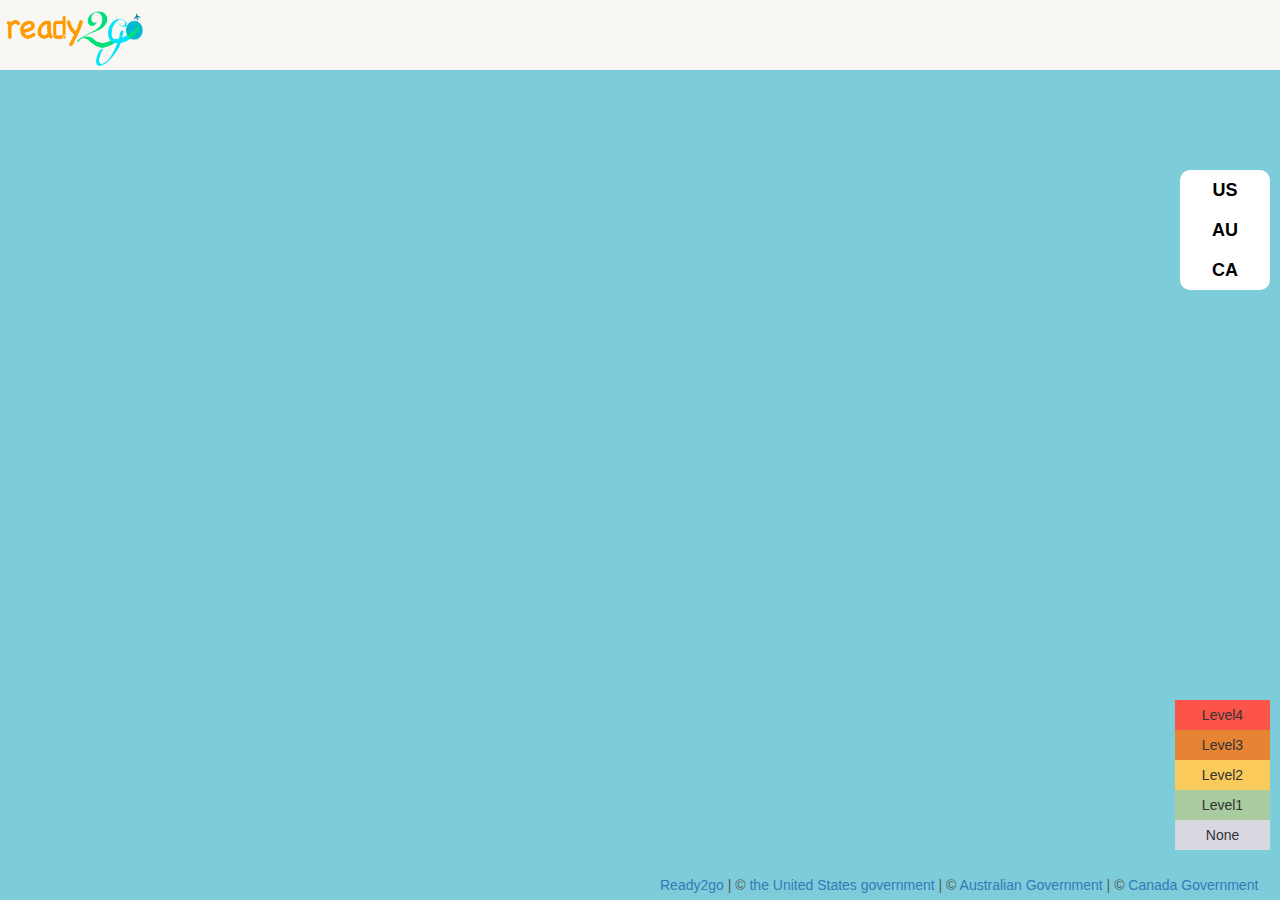
==== au.html @ a89ec44c "mainbody" ====
<!DOCTYPE html>
<html lang="en">
<head>
    <meta charset="UTF-8">
    <meta http-equiv="X-UA-Compatible" content="IE=edge">
    <meta name="viewport" content="width=device-width, initial-scale=1.0">
    <script src="js/jquery.js"></script>
    <link rel="stylesheet" href="https://stackpath.bootstrapcdn.com/bootstrap/3.4.1/css/bootstrap.min.css" integrity="sha384-HSMxcRTRxnN+Bdg0JdbxYKrThecOKuH5zCYotlSAcp1+c8xmyTe9GYg1l9a69psu" crossorigin="anonymous">
    <script src="js/echarts.min.js"></script>
    <script src="js/init_map.js"></script>
    <script src="js/tool.js"></script>
    <link rel="stylesheet" href="css/index.css" >
    <title>Ready2go :)</title>
    <link rel="shortcut icon" href="/img/box.svg" />
</head>
<body>
    <header>
        <img src="./img/logo.png" alt="">
    </header>
    <div class="content">
        <!-- 地图元素 -->
        <div class="china-map" id="china-map"></div>

        <!-- 左侧菜单 -->
        <div id="leftMenu">
            <!-- 国家名 标题 -->
            <div class="detail-title" id="country_name">
                
            </div>

            <!-- 三种国家建议 -->
            <div class="details">
                <div class="detail_item">
                    <h3>US Advise</h3>
                    <div class="middle_message">
                        <div class="country_level" id="us_Level"></div>
                        <div class="country_upadte" id="us_DateUpdated"></div>
                    </div>
                    <div style="font-size: 14px;color: #ea8499;margin: 4px auto;font-weight: 700;"><span id="us_Threats"></span></div>
                    <div style="font-size: 12px;color: #ea8499;margin: 4px auto;font-weight: 700;"><span id="us_Details"></span></div>
                </div>
                <div class="detail_item">
                    <h3>AU Advise</h3>
                    <div class="middle_message">
                        <div class="country_level" id="au_Level"></div>
                        <div class="country_upadte" id="au_DateUpdated"></div>
                    </div>
                    <div style="font-size: 14px;color: #ea8499;margin: 4px auto;font-weight: 700;""><span id="au_Threats"></span></div>
                    <div style="font-size: 12px;color: #ea8499;margin: 4px auto;font-weight: 700;""><span id="au_Details"></span></div>
                </div>
                <div class="detail_item"  style="flex: 0 0 16vh">
                    <h3>CA Advise</h3>
                    <div class="middle_message">
                        <div class="country_level" id="ca_Level"></div>
                        <div class="country_upadte" id="ca_DateUpdated"></div>
                    </div>
                </div>
            </div>
        </div>

        <!-- 取消按钮 -->
        <div id="cancle_button">
            <span class="glyphicon glyphicon-chevron-left" style="font-size: 25px;color: #bcbabb;"></span>
        </div>

        <!-- 左上角链接 -->
        <div class="right_top">
            <a href="us.html">US</a>
            <a href="au.html">AU</a>
            <a href="ca.html">CA</a>
        </div>

        <!-- 右下角的Level -->
        <div class="right_bottom">
            <div style="flex: 0 0 25px;height: 150px;position: relative;">
                <div id="arrow">
                    <span class="glyphicon glyphicon-triangle-right" style="font-size: 25px;"></span>
                </div>
            </div>
            <div class="levels">
                <div style="background-color: #fd5449;">Level4</div>
                <div style="background-color: #e78434;">Level3</div>
                <div style="background-color: #facb5a;">Level2</div>
                <div style="background-color: #a8cb9f;">Level1</div>
                <div style="background-color: #d8d8e1;">None</div>
            </div>
        </div>
        <div class="bottom" style="color: #555555;font-size:14px;">
            <p><a href="au.html">Ready2go</a>
                | © <a href="https://catalog.data.gov/dataset/travel-alerts">the United States government</a>
                | © <a href="https://creativecommons.org/publicdomain/zero/1.0/">Australian Government</a>
                | © <a href="https://open.canada.ca/data/en/dataset/bef2ebb3-ca9a-485f-aaff-5dc36eb89426" alink="#0066ff" vlink="#fff;">Canada Government</a>
            </p>
            
        </div>
    </div>
    <script>
        let all_countries = []
        let us_result = {}
        let ca_result = {}
        let au_result = {}

        function showMap(){
            const result = []
            // 加载数据
            for(let country of all_countries)
            {
                let country_color = ''
                if(au_result[country])
                {
                    country_color = au_result[country]['color']
                }
                else
                {
                    country_color = '#d8d8e1'
                }
                result.push({
                    name: country,
                    itemStyle: {
                            color: country_color
                        }
                })
            }

            // 初始化地图
            var myChart = echarts.init(document.getElementById('china-map'));
            var option = {  
                layoutCenter: ['60%', '50%'],//位置
	            // layoutSize:'65%',//大小
                geo: {
                    map: 'world',
                    show: true,
                    roam: true,
                    zoom: 2.5,
                    center: [70.170072,29.659297],
                    emphasis:{
                        label:{show:true},
                    },
                    regions: result,
                },
                series: [  
                    {  
                        name: 'World Population (2010)',  
                        type: 'map',  
                        data: []
                    }  
                ]  
            };
            myChart.setOption(option);

            // 鼠标移入
            myChart.on('mouseover', function (params) {
                if(params.name)
                {
                    var name = params.name;
                    const country_color = params['region']['itemStyle']['color']
                    const levelDic = {
                        '#fd5449':'0px',
                        '#e78434':'30px',
                        '#facb5a':'60px',
                        '#a8cb9f':'90px',
                        '#d8d8e1':'120px'
                    }
                    const country_level = levelDic[country_color]
                    $("#arrow").css('display','block')
                    $("#arrow").css('top',country_level)
                }
            });

            // 鼠标移除
            myChart.on('mouseout', function (params) {
                $("#arrow").css('display','none')
            });


            myChart.on('click', function (params) {
                $("#leftMenu").css('display','flex')
                $("#cancle_button").css('display','block')

                // 定义字典
                const levelDic = {
                    '#fd5449':'Level 4',
                    '#e78434':'Level 3',
                    '#facb5a':'Level 2',
                    '#a8cb9f':'Level 1',
                    '#d8d8e1':'None'
                }
                // 获取国家名
                const country_name = params.name
                // 判断结果中有无数据
                const us_country_result = us_result[country_name]

                let us_DateUpdated = ''
                let us_Threats = ''
                let us_Details = ''
                let us_Level = ''
                if(country_name && us_country_result)
                {
                    us_DateUpdated = us_country_result['DateUpdated']
                    us_Threats = us_country_result['Threats']
                    us_Details = us_country_result['Details']
                    us_Level = levelDic[us_country_result['color']]
                }
                change_us_advice(us_DateUpdated,us_Details,us_Level,us_Threats,country_name)

                const au_country_result = au_result[country_name]
                let au_DateUpdated = ''
                let au_Threats = ''
                let au_Details = ''
                let au_Level = ''
                if(country_name && au_country_result)
                {
                    au_DateUpdated = au_country_result['DateUpdated']
                    au_Threats = au_country_result['Threats']
                    au_Details = au_country_result['Details']
                    au_Level = levelDic[au_country_result['color']]
                }

                change_au_advice(au_DateUpdated,au_Details,au_Level,au_Threats)

                const ca_country_result = ca_result[country_name]
                let ca_DateUpdated = ''
                let ca_Level = ''
                if(country_name && ca_country_result)
                {
                    ca_DateUpdated = ca_country_result['DateUpdated']
                    ca_Level = levelDic[ca_country_result['color']]
                }

                change_ca_advice(ca_DateUpdated,ca_Level)
            });
        }

        $("#cancle_button").click(()=>{
            $("#leftMenu").css('display','none')
            $("#cancle_button").css('display','none')
        })

    </script>
</body>
</html>
---- css/index.css ----
*{
    margin: 0;
    padding: 0;
}
body {
    display: flex;
    flex-direction: column;
    width: 100vw;
    height: 100vh;
}
header {
    width: 100vw;
    flex: 0 0 70px;
    line-height: 70px;
    font-size: 25px;
    font-weight: 700;
    font-style:italic;
    background-color: #f8f7f4;
}
header img {
    width: 150px;
    height: 100%;
}
.content {
    width: 100vw;
    flex:1;
    position: relative;
}

.china-map {
    width: 100%;
    height:100%;
    background-color: #7dccd9;
}

#leftMenu {
    position: absolute;
    top: 0;
    left: 0px;
    width: 420px;
    height: calc(100vh - 70px);
    background-color: #F8F7F4;
    flex-direction: column;
    align-items: center;
    display: none;
}

.detail-title {
    flex: 0 0 60px;
    font-size: 30px;
    text-align: center;
    line-height: 60px;
    /* color: #fff; */
    font-weight: 700;
}
.details {
    flex: 1;
    display: flex;
    flex-direction: column;
    align-items: center;
    justify-content: space-around;
}
.detail_item {
    flex: 0 0 28vh;
    background-color: #FFFFFF;
    width: 380px;
    border-radius: 10px;
    display: flex; 
    flex-direction: column;
    padding: 0 10px;
    justify-content: start;
    border: 1px solid #7dccd9;
    /* justify-content: space-around; */
}
.detail_item>h3 {
    width: 100%;
    text-align: center;
    flex: 0 0 10px;
    font-size: 24px;
    color: black;
    font-weight: 700;
    margin: 5px auto;
}
.detail_item>div {
    width: 100%;
    flex: 0 0 10px;
}
.middle_message {
    font-size: 14px;
    display: flex;
    flex-direction: column;
    justify-content: space-between;
}
.country_level {
    font-size: 18px;
    font-weight: 700;
}
.country_upadte {
    color: #bcbabb;
    font-size: 16px;
    font-weight: 700;
}


#cancle_button {
    position: absolute;
    top: 0;
    left: 380px;
    width: 40px;
    height: 60px;
    /* background-color: pink; */
    display: none;
    text-align: right
}

.right_bottom {
    position: absolute;
    bottom: 50px;
    right: 10px;
    width: 120px;
    height: 150px;
    display: flex;
}
.bottom {
    position: absolute;
    bottom: 5px;
    right: 10px;
    width: 610px;
    height: 20px;
    text-align: right;
    display: flex;
}

#arrow {
    width: 25px;
    height: 30px;
    line-height: 30px;
    top: 30px;
    position: absolute;
    display: none;
}

.levels {
    flex: 1;
    height: 150px;
    display: flex;
    flex-direction: column;
}
.levels>div {
    width: 100%;
    flex: 0 0 30px;
    text-align: center;
    line-height: 30px;
}


.right_top {
    position: absolute;
    right: 10px;
    top: 100px;
    width: 90px;
    height: 120px;
    background-color: #fff;
    display: flex;
    flex-direction: column;
    border-radius: 10px;
}
.right_top>a {
    flex: 0 0 40px;
    line-height: 40px;
    text-decoration: none;
    text-align: center;
    color: black;
    font-size: 18px;
    font-weight: 700;
}
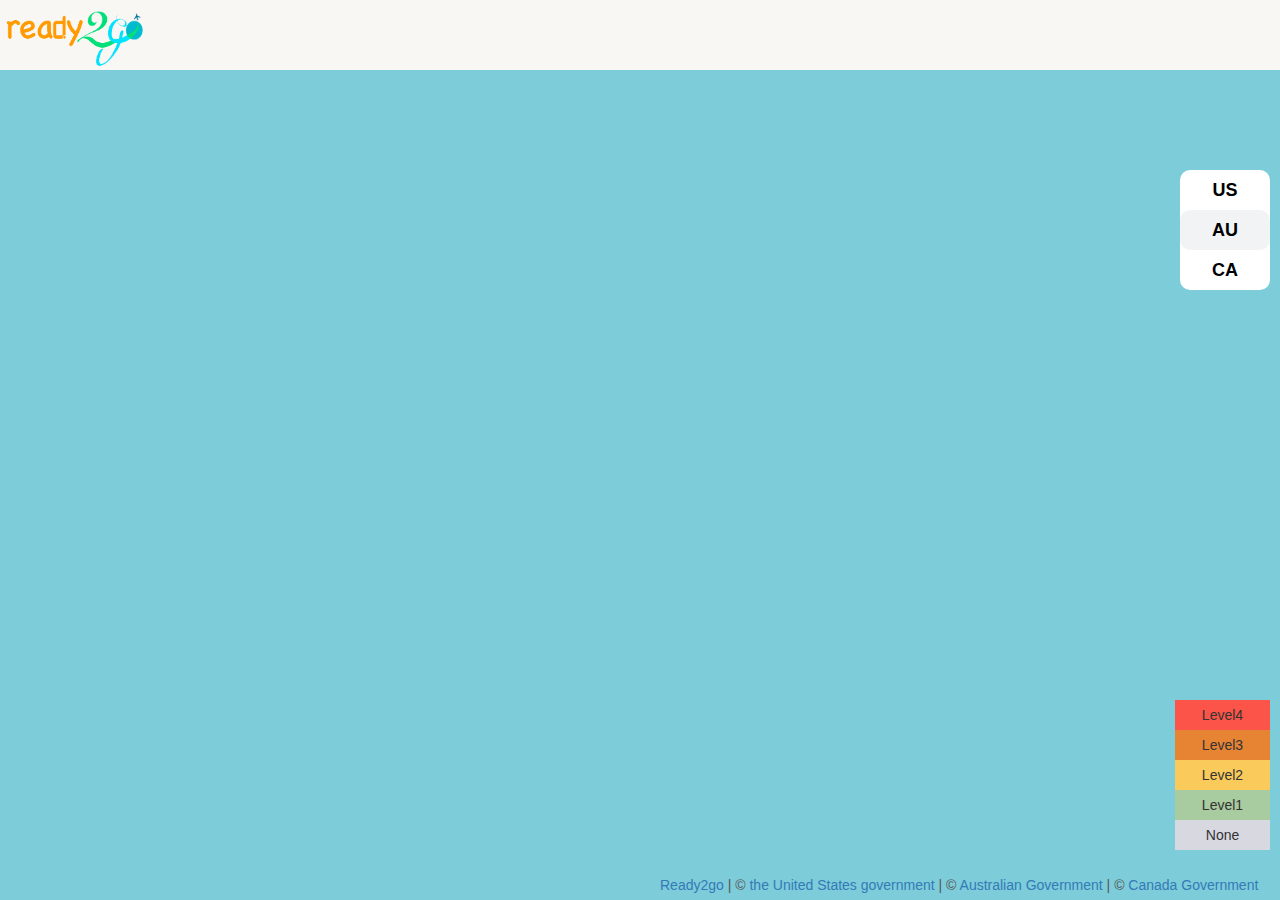
==== commit 97d8b73d: "updated" ====
--- a/au.html
+++ b/au.html
@@ -66,7 +66,7 @@
         <!-- 左上角链接 -->
         <div class="right_top">
             <a href="us.html">US</a>
-            <a href="au.html">AU</a>
+            <a href="au.html" style="background-color: #f1f3f4;">AU</a>
             <a href="ca.html">CA</a>
         </div>
 
--- a/css/index.css
+++ b/css/index.css
@@ -173,4 +173,5 @@
     color: black;
     font-size: 18px;
     font-weight: 700;
+    border-radius: 10px;
 }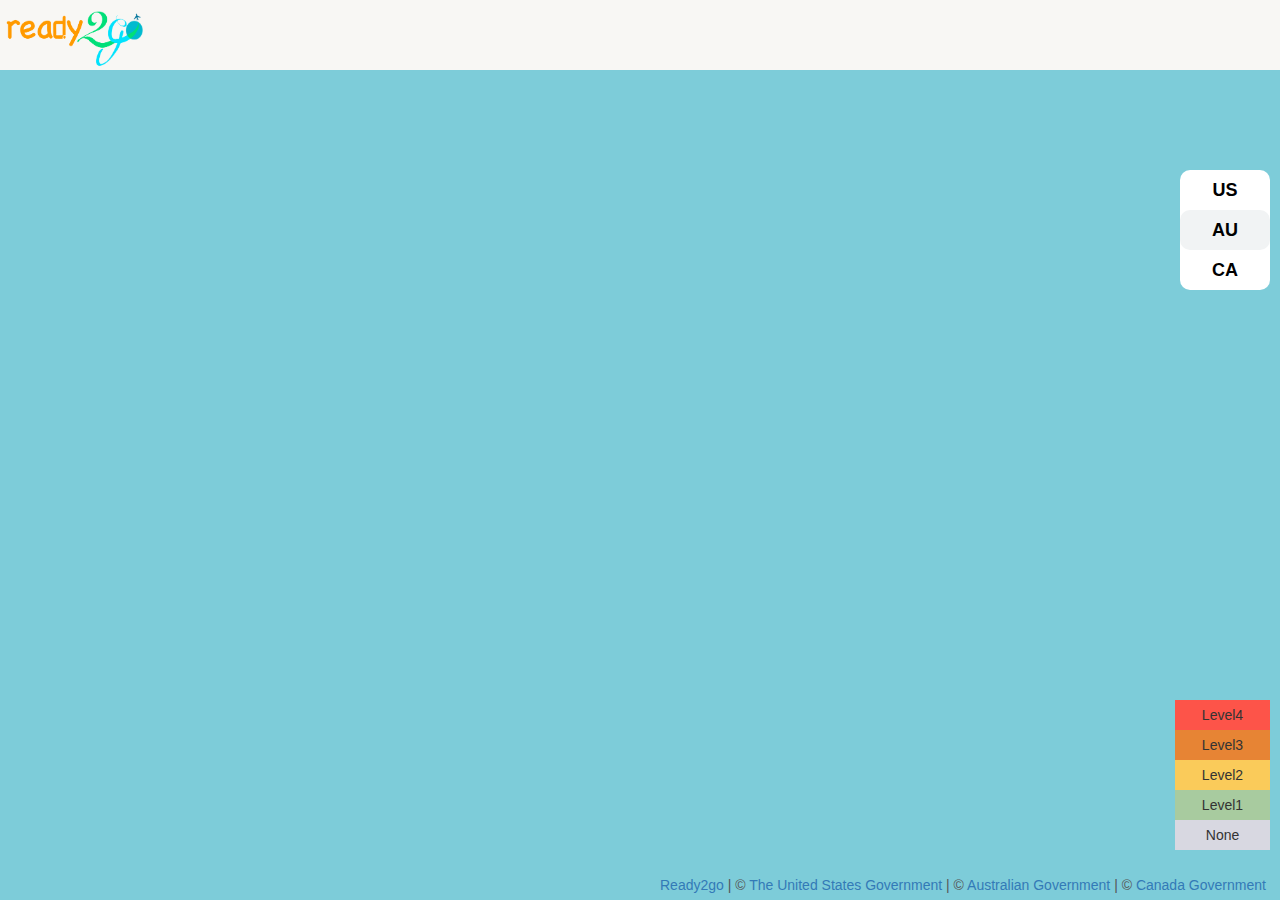
==== commit c0825d89: "updated" ====
--- a/au.html
+++ b/au.html
@@ -11,11 +11,11 @@
     <script src="js/tool.js"></script>
     <link rel="stylesheet" href="css/index.css" >
     <title>Ready2go :)</title>
-    <link rel="shortcut icon" href="/img/box.svg" />
+    <link rel="shortcut icon" href="/img/box.png" />
 </head>
 <body>
     <header>
-        <img src="./img/logo.png" alt="">
+        <img src="/img/logo.png" alt="">
     </header>
     <div class="content">
         <!-- 地图元素 -->
@@ -65,7 +65,7 @@
 
         <!-- 左上角链接 -->
         <div class="right_top">
-            <a href="us.html">US</a>
+            <a href="index.html">US</a>
             <a href="au.html" style="background-color: #f1f3f4;">AU</a>
             <a href="ca.html">CA</a>
         </div>
@@ -87,9 +87,9 @@
         </div>
         <div class="bottom" style="color: #555555;font-size:14px;">
             <p><a href="au.html">Ready2go</a>
-                | © <a href="https://catalog.data.gov/dataset/travel-alerts">the United States government</a>
-                | © <a href="https://creativecommons.org/publicdomain/zero/1.0/">Australian Government</a>
-                | © <a href="https://open.canada.ca/data/en/dataset/bef2ebb3-ca9a-485f-aaff-5dc36eb89426" alink="#0066ff" vlink="#fff;">Canada Government</a>
+                | © <a href="https://catalog.data.gov/dataset/travel-alerts">The United States Government</a>
+                | © <a href="https://www.smartraveller.gov.au/destinations">Australian Government</a>
+                | © <a href="https://open.canada.ca/en/open-government-licence-canada" alink="#0066ff" vlink="#fff;">Canada Government</a>
             </p>
             
         </div>
